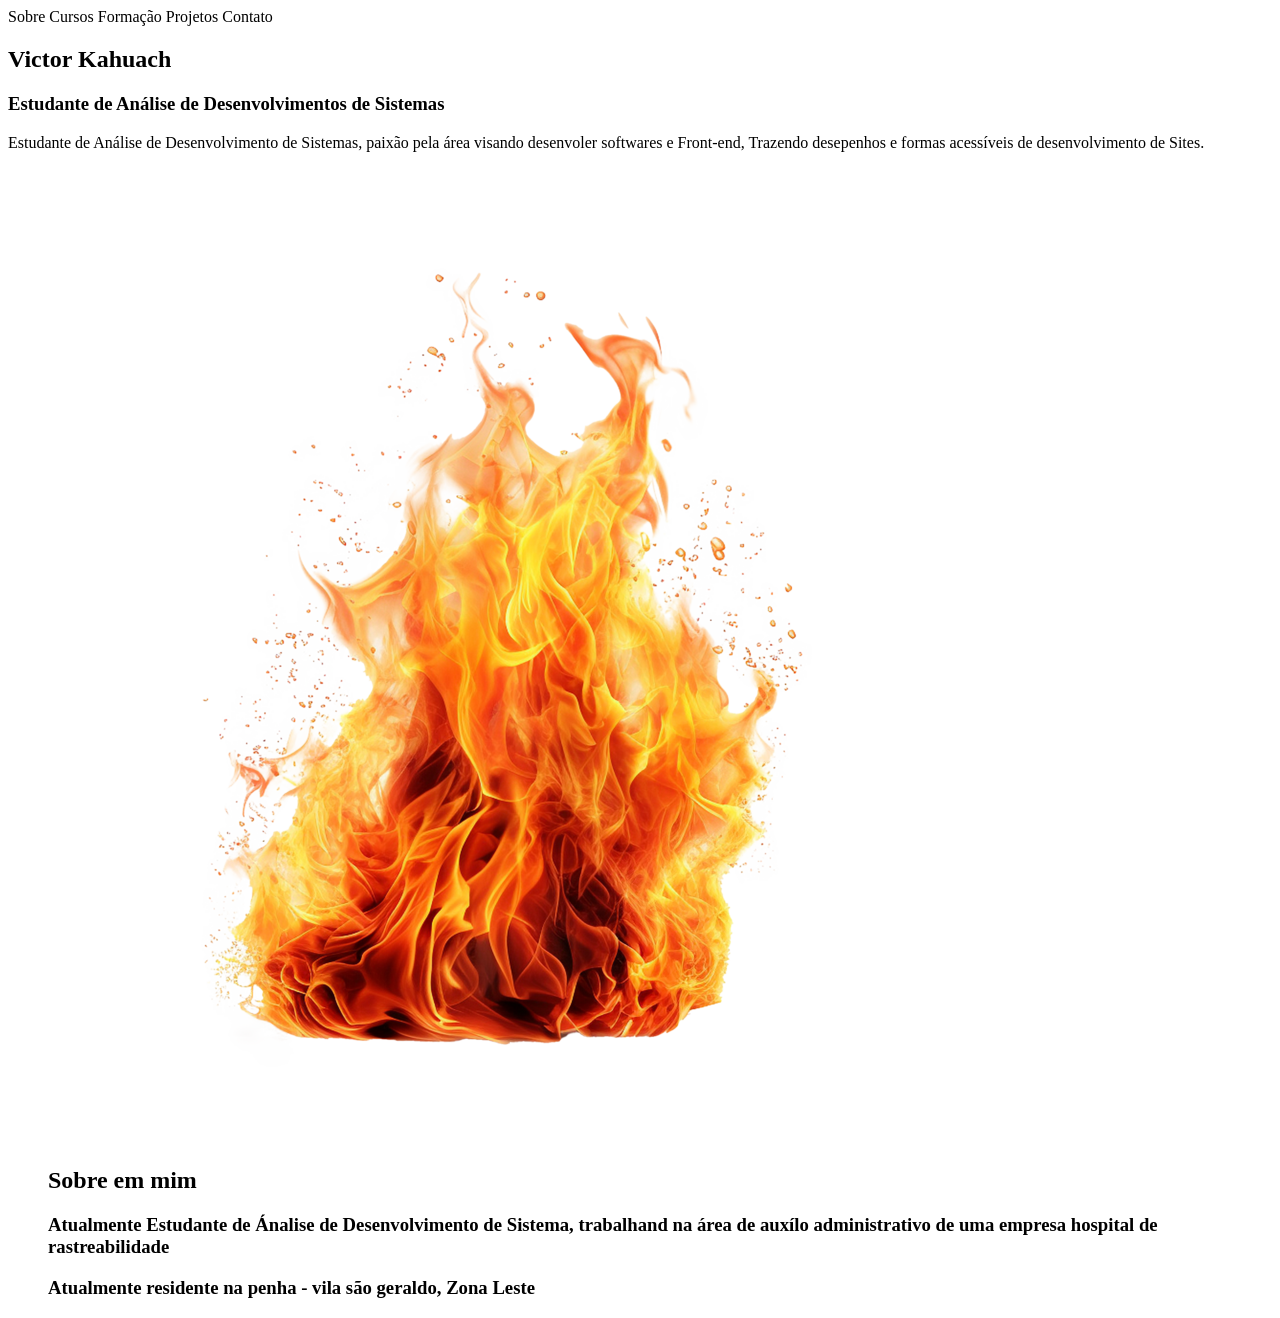
==== portifólio/index.html @ 38ce1092 "Add files via upload" ====
<html>
    <head> 
        <meta charset="UTF-8"/>         <!--TAG P/Configuração de caracteres(acentos)-->
        <title>Victor Kahuach | Portfólio</title>
        <link href="img/icone.png" rel="shortcut icon"/>         <!--TAG para adicionar Icone na aba do navegador-->
    </head>
    <body>
        <header>      <!--Cabeçalho de conteúdo da página-->
             <nav>    <!--Menu-->
                Sobre
                Cursos
                Formação
                Projetos
                Contato
             </nav>
        </header>
        <main>        <!--Contéudo Principal da página-->
           <section>  <!--Área de Apresentação-->
            <h1> Victor Kahuach</h1>
            <h3>Estudante de Análise de Desenvolvimentos de Sistemas</h3>
            <p>Estudante de Análise de Desenvolvimento de Sistemas, paixão pela área visando desenvoler softwares e Front-end, Trazendo desepenhos e formas acessíveis de desenvolvimento de Sites.</p>
            <img src="Img/fire.png"/>   <!--Área para colocar sua foto de profissional-->
           </section>
           
           <section>
             <ul>
               <h1>Sobre em mim</h1>
               <h3>Atualmente Estudante de Ánalise de Desenvolvimento de Sistema, trabalhand na área de auxílo administrativo de uma empresa hospital de rastreabilidade</h3>
               <h3>Atualmente residente na penha - vila são geraldo, Zona Leste</h3>
            </ul>   <!--Área sobre mim-->
          <!--Nesta área faça:
            1) escrever um resumo
            2)Criar uma lista com os itens:
            2.1) Sua localização
            2.2) Seu Email
            2.3) Seu foco para vaga
            2.4) Idiomas que voce fala-->
           </section>
           
           <section>  <!--Área de formação acadêmica-->
                    <!--Nesta área oloque sua formação acadêmica.
                    cada uma em um parágrafo-->            
           </section>
        </main>
    </body>
</html>
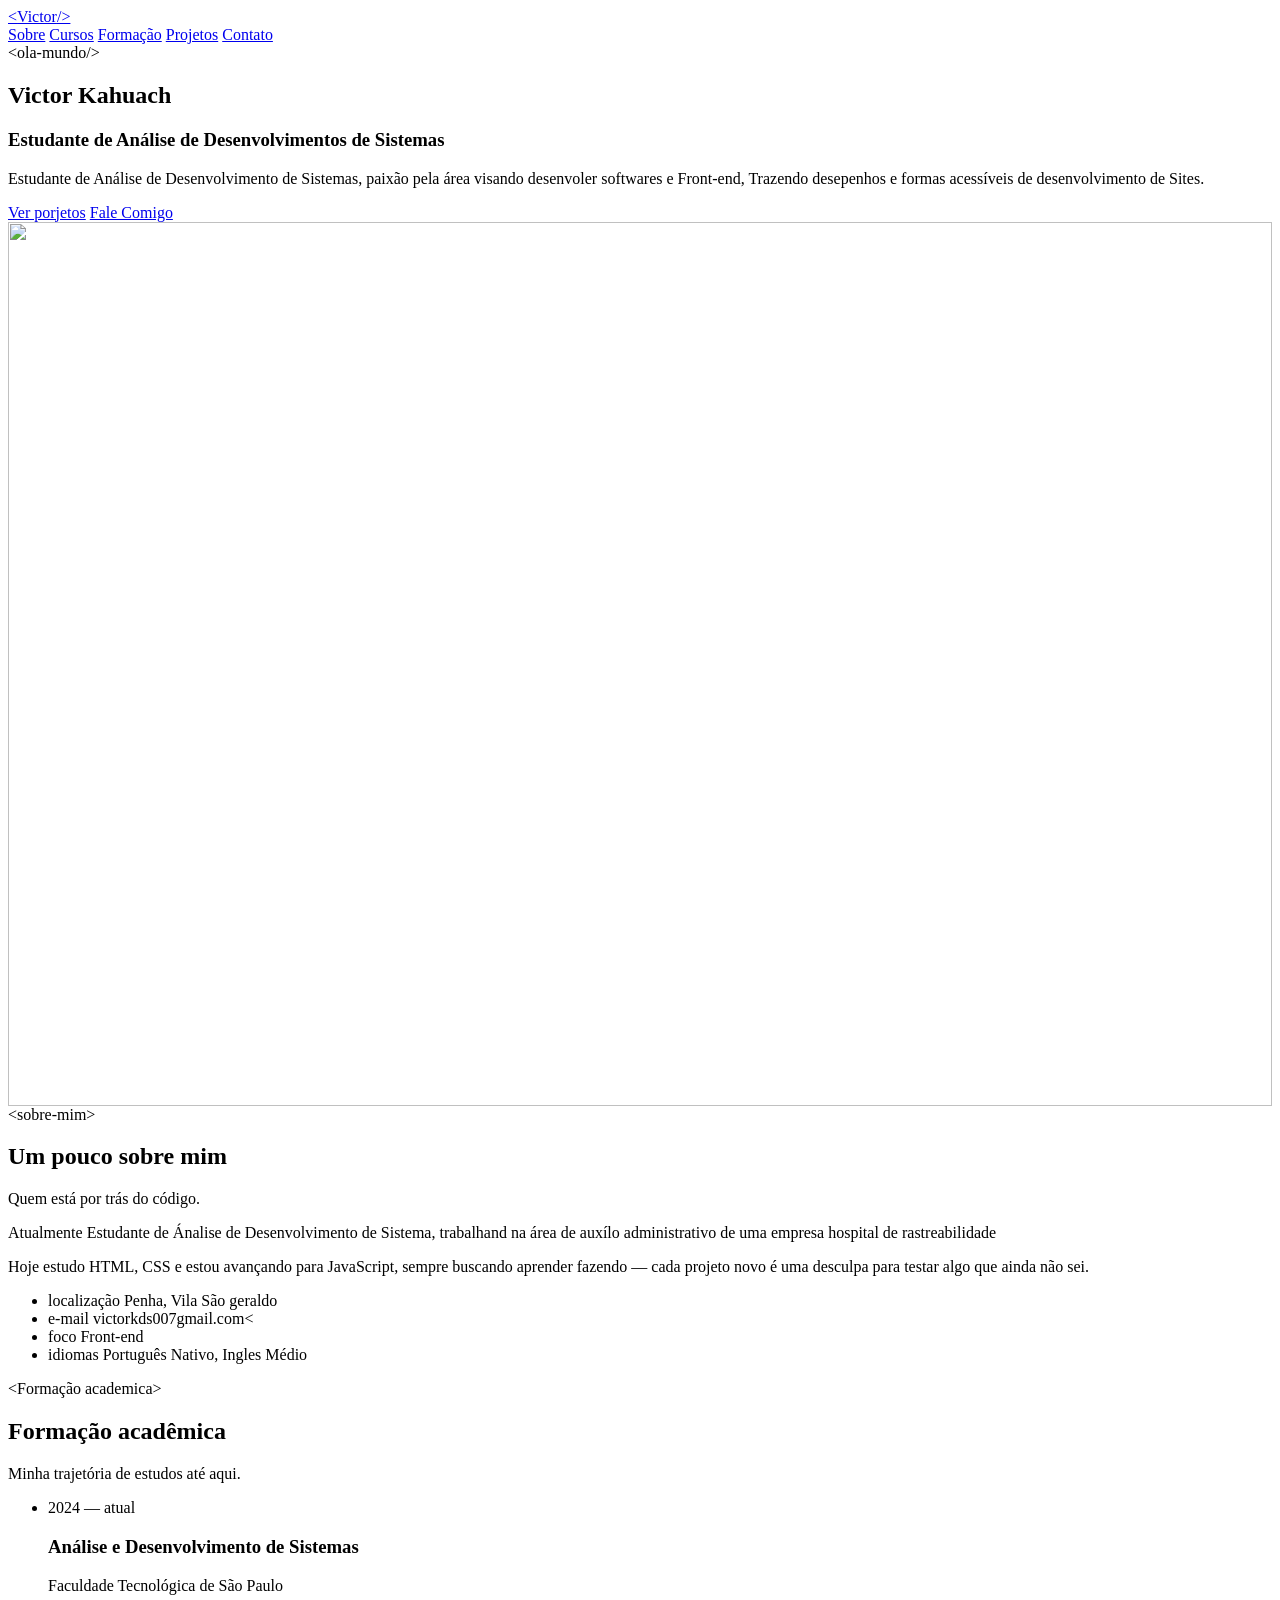
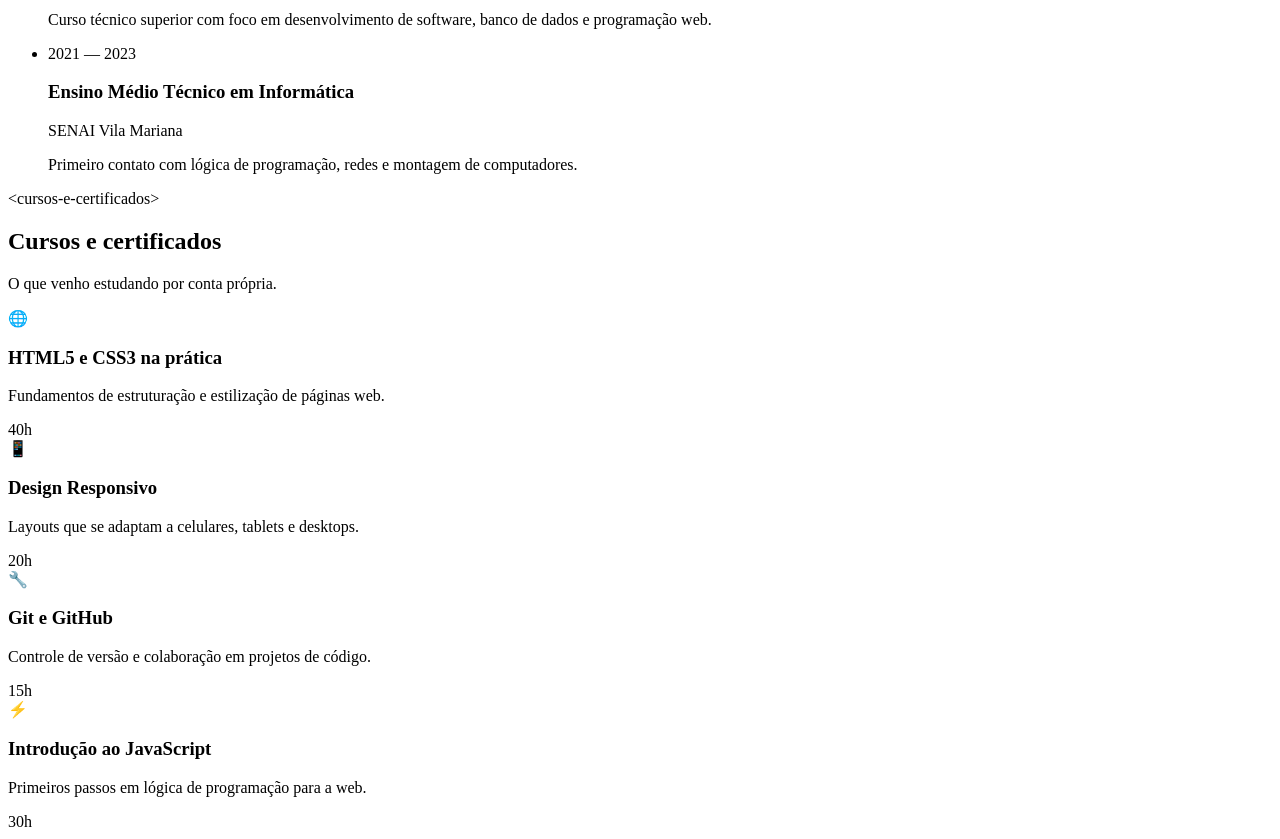
==== commit ba742caf: "Update index.html" ====
--- a/portifólio/index.html
+++ b/portifólio/index.html
@@ -3,44 +3,157 @@
         <meta charset="UTF-8"/>         <!--TAG P/Configuração de caracteres(acentos)-->
         <title>Victor Kahuach | Portfólio</title>
         <link href="img/icone.png" rel="shortcut icon"/>         <!--TAG para adicionar Icone na aba do navegador-->
-    </head>
+        <link href="estilo.css" rel="stylesheet"/>           <!--Tag Para adiocionar o arquivo CSS -->
+        <link rel="preconnect" href="https://fonts.googleapis.com">
+        <link rel="preconnect" href="https://fonts.gstatic.com" crossorigin>
+        <link href="https://fonts.googleapis.com/css2?family=Betania+Patmos&family=Playfair+Display:ital,wght@0,400..900;1,400..900&display=swap" rel="stylesheet">
+        <link rel="preconnect" href="https://fonts.googleapis.com">
+         <link rel="preconnect" href="https://fonts.gstatic.com" crossorigin>
+         <link href="https://fonts.googleapis.com/css2?family=Fredoka:wght@300..700&display=swap" rel="stylesheet">
+        <link rel="preconnect" href="https://fonts.googleapis.com">
+           <link rel="preconnect" href="https://fonts.gstatic.com" crossorigin>
+           <link href="https://fonts.googleapis.com/css2?family=Orbitron:wght@400..900&display=swap" rel="stylesheet">
+        </head>
     <body>
-        <header>      <!--Cabeçalho de conteúdo da página-->
-             <nav>    <!--Menu-->
-                Sobre
-                Cursos
-                Formação
-                Projetos
-                Contato
+        <header class="cabecalho">      <!--Cabeçalho de conteúdo da página-->
+          <div class="container"> <!--Separador dos dois conteudso do header-->
+          <a href="# " class="nome">
+            &lt;<span>Victor</span>/&gt;
+          </a>
+             <nav class="menu">    <!--Menu-->
+              
+                <a href="#sobre">Sobre</a>
+                <a href="#cursos">Cursos</a>
+                <a href="#formacao">Formação</a>
+                <a href="#projetos">Projetos</a>
+                <a href="#contato">Contato</a>
              </nav>
+             </div>
         </header>
-        <main>        <!--Contéudo Principal da página-->
-           <section>  <!--Área de Apresentação-->
-            <h1> Victor Kahuach</h1>
-            <h3>Estudante de Análise de Desenvolvimentos de Sistemas</h3>
-            <p>Estudante de Análise de Desenvolvimento de Sistemas, paixão pela área visando desenvoler softwares e Front-end, Trazendo desepenhos e formas acessíveis de desenvolvimento de Sites.</p>
-            <img src="Img/fire.png"/>   <!--Área para colocar sua foto de profissional-->
+        <main>
+             
+           <section class="apresentacao"> <!--Área de Apresentação-->
+            <div class="container">
+           
+             <div class="apresentacao-texto">
+           
+             <span class="tag-secao">&lt;ola-mundo/&gt;</span>
+           
+            <h1 class="apresentacao-titulo"> Victor <span class="destaque">Kahuach</span></h1>
+
+            <h3 class="apresentacao-cargo">Estudante de Análise de Desenvolvimentos de Sistemas</h3>
+            <p class="apresentacao-bio">Estudante de Análise de Desenvolvimento de Sistemas, paixão pela área visando desenvoler softwares e Front-end, Trazendo desepenhos e formas acessíveis de desenvolvimento de Sites.</p>
+           
+          <div class="apresentacao-botoes">
+           <a href="#"  class="botao botao-primario">Ver porjetos</a> 
+           <a href="#"  class="botao botao-secundario" >Fale Comigo</a>
+          </div>
+          
+          </div>
+            
+            <div class="apresentacao-foto">   
+            <img src="https://uploads.onecompiler.io/44zhgadp4/1787875422481/fire.png" width="100%"/>   <!--Área para colocar sua foto de profissional-->
+          </div>
+          
+          </div>
+          
+           
            </section>
+          <!-- ======================= SOBRE MIM ======================= -->
+            <section class="sobre" id="sobre">
+                <div class="container">
+                    <span class="tag-secao">&lt;sobre-mim&gt;</span>
+                    <h2 class="titulo-secao">Um pouco sobre mim</h2>
+                    <p class="subtitulo-secao">Quem está por trás do código.</p>
+
+                    <div class="sobre-grid">
+                        <div class="sobre-texto">
+                            <p>
+                               Atualmente Estudante de Ánalise de Desenvolvimento de Sistema, 
+                               trabalhand na área de auxílo administrativo de uma
+                               empresa hospital de rastreabilidade
+                            </p>
+                            <p>
+                                Hoje estudo HTML, CSS e estou avançando para JavaScript,
+                                sempre buscando aprender fazendo — cada projeto novo é uma
+                                desculpa para testar algo que ainda não sei.
+                            </p>
+                        </div>
+
+                        <ul class="info-rapida">
+                            <li><span class="rotulo">localização</span> Penha, Vila São geraldo</li>
+                            <li><span class="rotulo">e-mail</span> victorkds007gmail.com<</li>
+                            <li><span class="rotulo">foco</span> Front-end</li>
+                            <li><span class="rotulo">idiomas</span> Português Nativo, Ingles Médio </li>
+                        </ul>
+                    </div>
+                </div>
+                 </section>
+           <!-- ================================================== -->
+
            
-           <section>
-             <ul>
-               <h1>Sobre em mim</h1>
-               <h3>Atualmente Estudante de Ánalise de Desenvolvimento de Sistema, trabalhand na área de auxílo administrativo de uma empresa hospital de rastreabilidade</h3>
-               <h3>Atualmente residente na penha - vila são geraldo, Zona Leste</h3>
-            </ul>   <!--Área sobre mim-->
-          <!--Nesta área faça:
-            1) escrever um resumo
-            2)Criar uma lista com os itens:
-            2.1) Sua localização
-            2.2) Seu Email
-            2.3) Seu foco para vaga
-            2.4) Idiomas que voce fala-->
-           </section>
-           
-           <section>  <!--Área de formação acadêmica-->
-                    <!--Nesta área oloque sua formação acadêmica.
-                    cada uma em um parágrafo-->            
-           </section>
+                   <!-- ======================= FORMAÇÃO ACADÊMICA ======================= -->
+            <section class="formacao" id="formacao">
+                <div class="container">
+                    <span class="tag-secao">&lt;Formação academica&gt;</span>
+                    <h2 class="titulo-secao">Formação acadêmica</h2>
+                    <p class="subtitulo-secao">Minha trajetória de estudos até aqui.</p>
+
+                    <ul class="linha-tempo">
+                        <li class="item-tempo">
+                            <p class="periodo">2024 — atual</p>
+                            <h3>Análise e Desenvolvimento de Sistemas</h3>
+                            <p class="instituicao">Faculdade Tecnológica de São Paulo</p>
+                            <p>Curso técnico superior com foco em desenvolvimento de software, banco de dados e programação web.</p>
+                        </li>
+
+                        <li class="item-tempo">
+                            <p class="periodo">2021 — 2023</p>
+                            <h3>Ensino Médio Técnico em Informática</h3>
+                            <p class="instituicao">SENAI Vila Mariana</p>
+                            <p>Primeiro contato com lógica de programação, redes e montagem de computadores.</p>
+                        </li>
+                    </ul>
+                </div>
+            </section>       
+           <!-- ======================= CURSOS ======================= -->
+            <section class="cursos" id="cursos">
+                <div class="container">
+                    <span class="tag-secao">&lt;cursos-e-certificados&gt;</span>
+                    <h2 class="titulo-secao">Cursos e certificados</h2>
+                    <p class="subtitulo-secao">O que venho estudando por conta própria.</p>
+
+                    <div class="cursos-grid">
+                        <div class="curso-card">
+                            <div class="curso-icone">🌐</div>
+                            <h3>HTML5 e CSS3 na prática</h3>
+                            <p>Fundamentos de estruturação e estilização de páginas web.</p>
+                            <span class="curso-carga">40h</span>
+                        </div>
+
+                        <div class="curso-card">
+                            <div class="curso-icone">📱</div>
+                            <h3>Design Responsivo</h3>
+                            <p>Layouts que se adaptam a celulares, tablets e desktops.</p>
+                            <span class="curso-carga">20h</span>
+                        </div>
+
+                        <div class="curso-card">
+                            <div class="curso-icone">🔧</div>
+                            <h3>Git e GitHub</h3>
+                            <p>Controle de versão e colaboração em projetos de código.</p>
+                            <span class="curso-carga">15h</span>
+                        </div>
+
+                        <div class="curso-card">
+                            <div class="curso-icone">⚡</div>
+                            <h3>Introdução ao JavaScript</h3>
+                            <p>Primeiros passos em lógica de programação para a web.</p>
+                            <span class="curso-carga">30h</span>
+                        </div>
+                    </div>
+                </div>
+            </section>
         </main>
     </body>
-</html>+</html>
